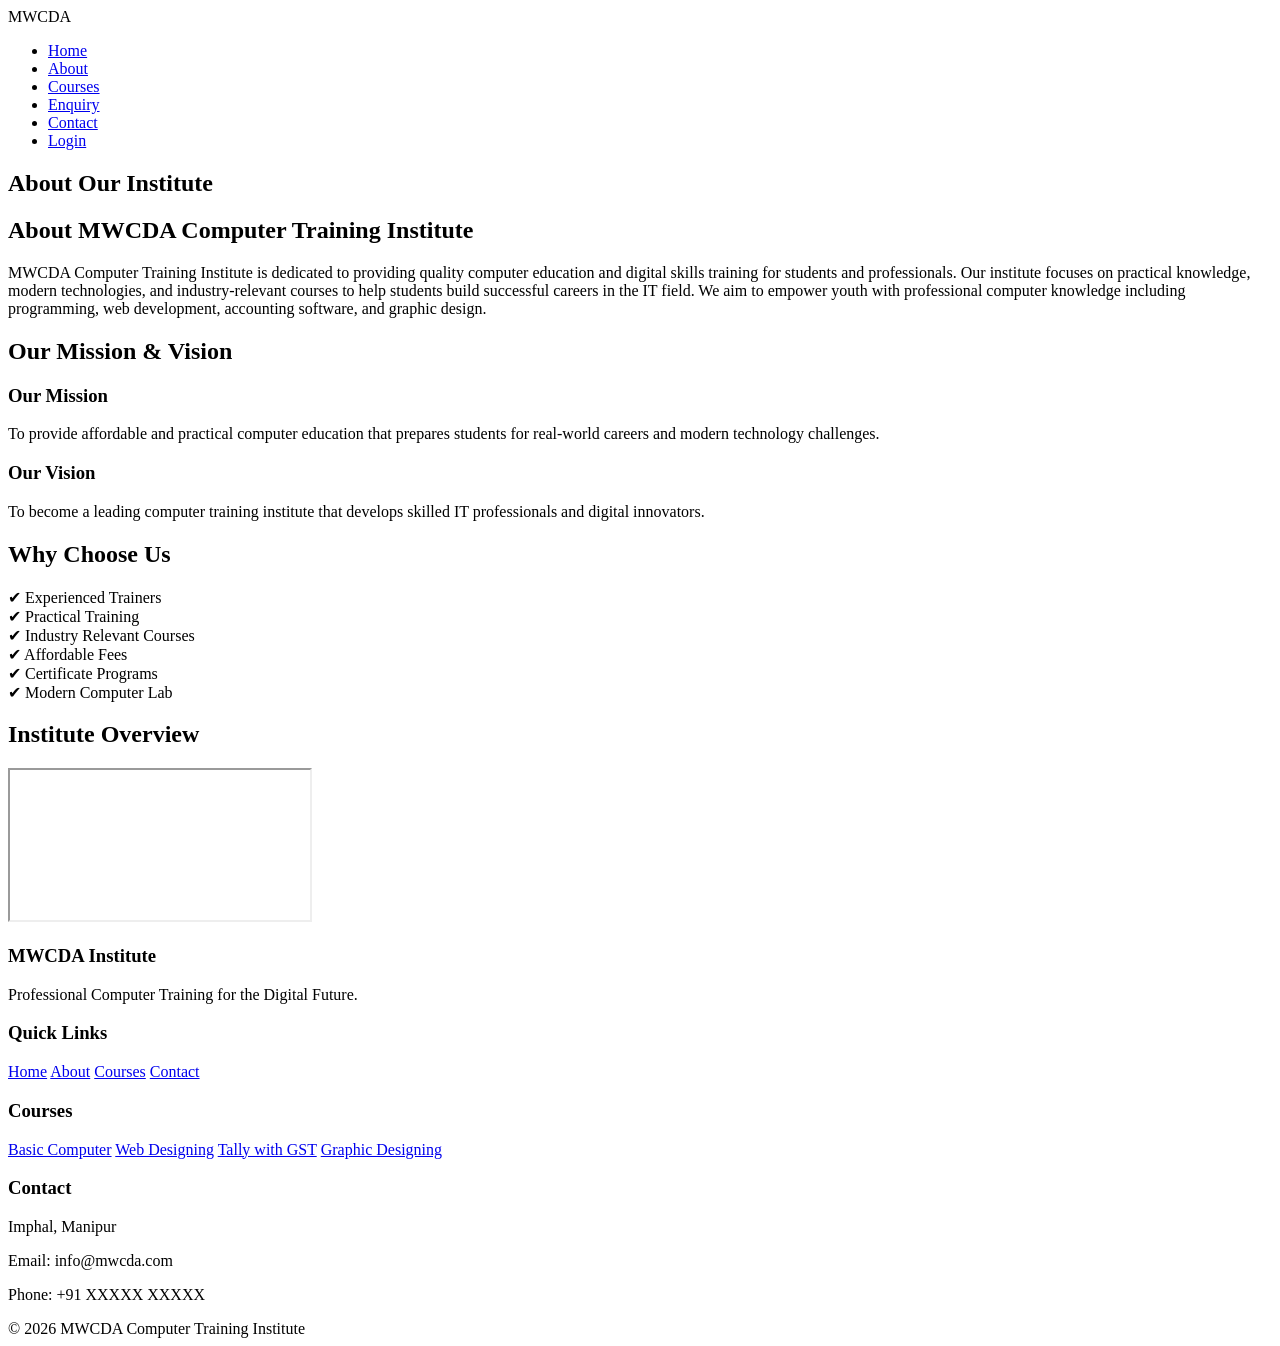
==== about/index.html @ 9d085bc9 "Add files via upload" ====
<!DOCTYPE html>
<html lang="en">
<head>

<meta charset="UTF-8">
<meta name="viewport" content="width=device-width, initial-scale=1.0">

<title>About - MWCDA Computer Training Institute</title>

<link href="https://fonts.googleapis.com/css2?family=Poppins:wght@300;400;500;600;700&display=swap" rel="stylesheet">
<link rel="stylesheet" href="style.css">
<style>

</style>

</head>

<body>
<!-- NAVBAR -->
<div class="navbar">
<div class="logo">MWCDA</div>
<!-- HAMBURGER MENU -->
<div class="menu-toggle" id="menu-toggle">
<span></span>
<span></span>
<span></span>
</div>
<ul class="nav-links" id="nav-links">
<li><a href="index.html">Home</a></li>
<li><a href="/about/index.html" class="active">About</a></li>
<li><a href="/courses/index.html">Courses</a></li>
<li><a href="/admission/index.html">Enquiry</a></li>
<li><a href="/contact/index.html">Contact</a></li>
<li><a href="/login/index.html">Login</a></li>
</ul>
</div>
<!-- HERO -->

<section class="hero">
<h1>About Our Institute</h1>
</section>

<!-- ABOUT -->

<section class="section">

<h2>About MWCDA Computer Training Institute</h2>

<p>
MWCDA Computer Training Institute is dedicated to providing quality computer education and digital skills training for students and professionals. Our institute focuses on practical knowledge, modern technologies, and industry-relevant courses to help students build successful careers in the IT field.

We aim to empower youth with professional computer knowledge including programming, web development, accounting software, and graphic design.
</p>

</section>

<!-- MISSION & VISION -->

<section class="section">

<h2>Our Mission & Vision</h2>

<div class="cards">

<div class="card">
<h3>Our Mission</h3>
<p>
To provide affordable and practical computer education that prepares students for real-world careers and modern technology challenges.
</p>
</div>

<div class="card">
<h3>Our Vision</h3>
<p>
To become a leading computer training institute that develops skilled IT professionals and digital innovators.
</p>
</div>

</div>

</section>

<!-- WHY CHOOSE US -->

<section class="section">

<h2>Why Choose Us</h2>

<div class="features">

<div class="feature">✔ Experienced Trainers</div>
<div class="feature">✔ Practical Training</div>
<div class="feature">✔ Industry Relevant Courses</div>
<div class="feature">✔ Affordable Fees</div>
<div class="feature">✔ Certificate Programs</div>
<div class="feature">✔ Modern Computer Lab</div>

</div>

</section>

<!-- VIDEO -->

<section class="section">

<h2>Institute Overview</h2>

<div class="video">
<iframe src="https://www.youtube.com/embed/tgbNymZ7vqY"></iframe>
</div>

</section>

<!-- FOOTER -->

<footer>

<div class="footer-container">

<div>
<h3>MWCDA Institute</h3>
<p>Professional Computer Training for the Digital Future.</p>
</div>

<div>
<h3>Quick Links</h3>
<a href="index.html">Home</a>
<a href="about.html">About</a>
<a href="courses.html">Courses</a>
<a href="contact.html">Contact</a>
</div>

<div>
<h3>Courses</h3>
<a href="#">Basic Computer</a>
<a href="#">Web Designing</a>
<a href="#">Tally with GST</a>
<a href="#">Graphic Designing</a>
</div>

<div>
<h3>Contact</h3>
<p>Imphal, Manipur</p>
<p>Email: info@mwcda.com</p>
<p>Phone: +91 XXXXX XXXXX</p>
</div>

</div>

<div class="copy">
© 2026 MWCDA Computer Training Institute
</div>

</footer>
<script>

const toggle = document.getElementById("menu-toggle");
const nav = document.getElementById("nav-links");

toggle.addEventListener("click", () => {
nav.classList.toggle("active");
});

</script>
<script src="script.js"></script>
</body>
</html>
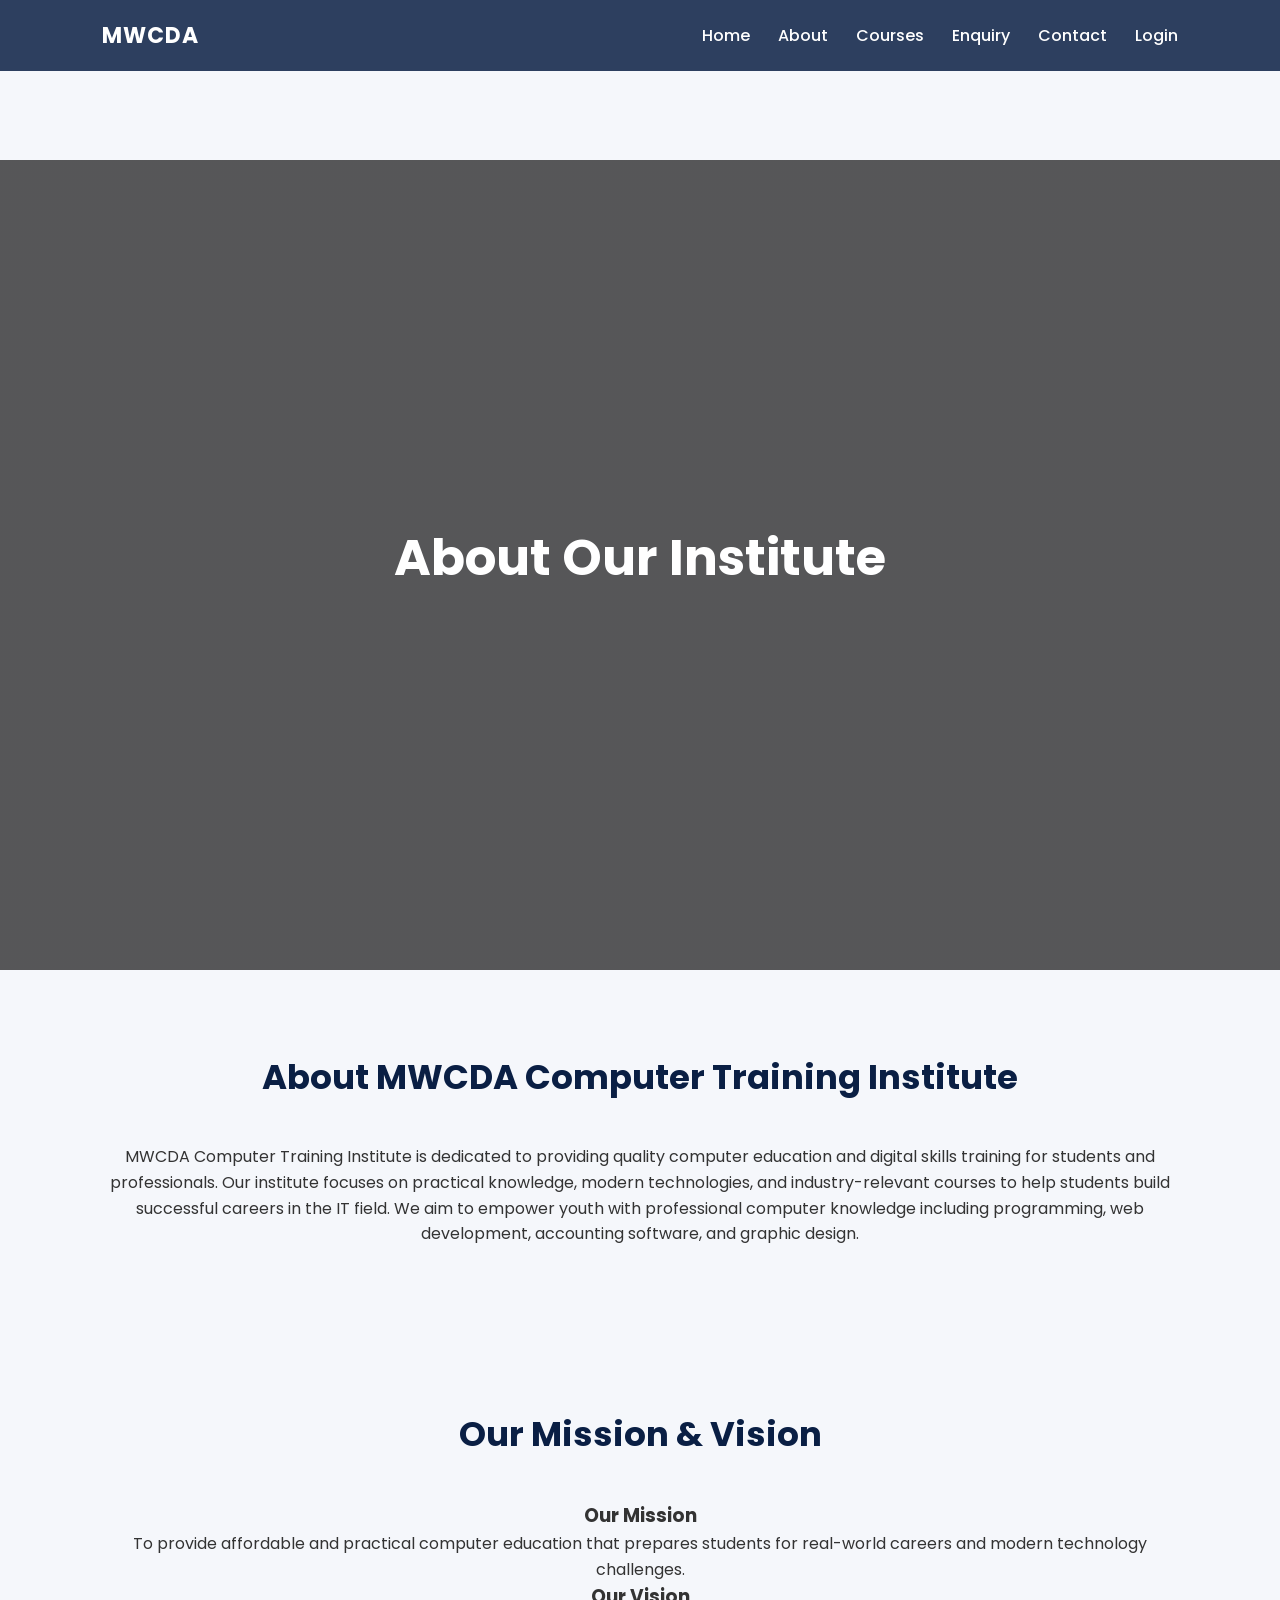
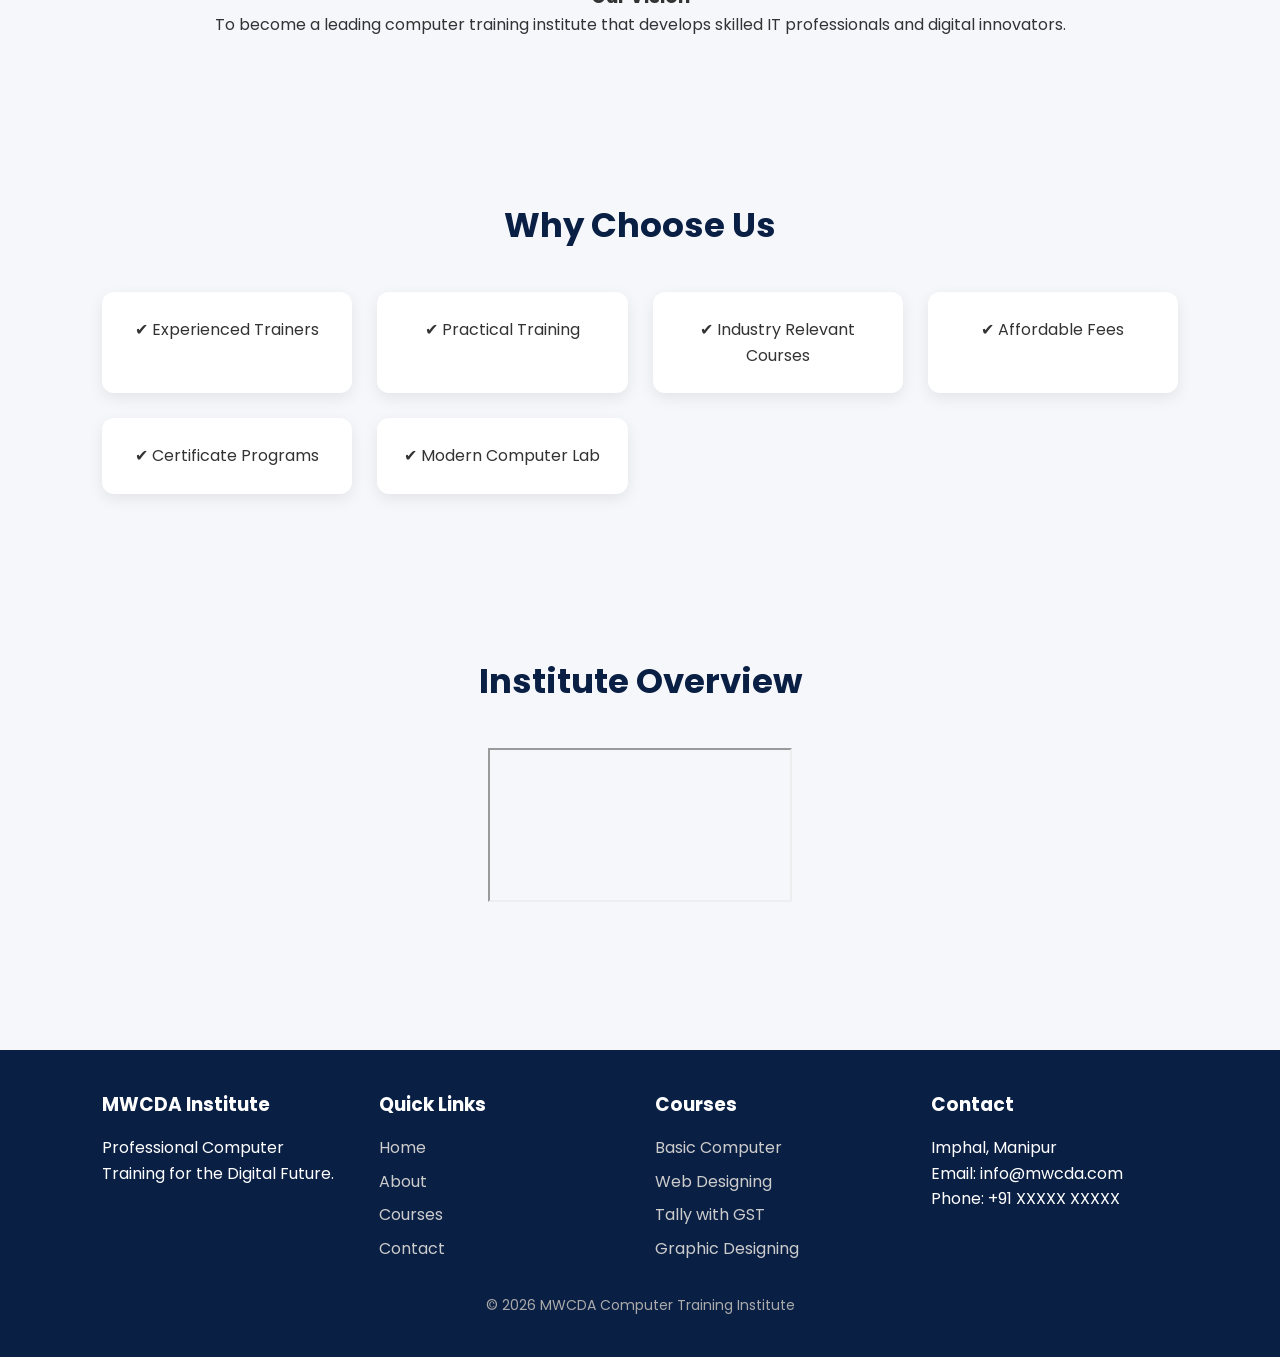
==== commit 3e597287: "Add files via upload" ====
--- a/about/index.html
+++ b/about/index.html
@@ -8,7 +8,7 @@
 <title>About - MWCDA Computer Training Institute</title>
 
 <link href="https://fonts.googleapis.com/css2?family=Poppins:wght@300;400;500;600;700&display=swap" rel="stylesheet">
-<link rel="stylesheet" href="style.css">
+<link rel="stylesheet" href="/style.css">
 <style>
 
 </style>
--- a/style.css
+++ b/style.css
@@ -0,0 +1,697 @@
+/* =========================
+GLOBAL RESET
+========================= */
+
+*{
+margin:0;
+padding:0;
+box-sizing:border-box;
+font-family:'Poppins',sans-serif;
+}
+
+body{
+background:#f5f7fb;
+color:#333;
+line-height:1.6;
+}
+
+/* =========================
+NAVBAR
+========================= */
+
+.navbar{
+position:fixed;
+top:0;
+width:100%;
+padding:18px 8%;
+display:flex;
+justify-content:space-between;
+align-items:center;
+
+background:rgba(10,31,68,0.85);
+backdrop-filter:blur(10px);
+
+z-index:1000;
+transition:0.3s;
+}
+
+.logo{
+font-size:22px;
+font-weight:700;
+color:#fff;
+letter-spacing:1px;
+}
+
+/* NAV LINKS */
+
+.nav-links{
+display:flex;
+list-style:none;
+gap:28px;
+}
+
+.nav-links a{
+text-decoration:none;
+color:white;
+font-weight:500;
+position:relative;
+padding:6px 0;
+transition:0.3s;
+}
+
+/* ADVANCED HOVER EFFECT */
+
+.nav-links a::before{
+content:"";
+position:absolute;
+bottom:-6px;
+left:50%;
+transform:translateX(-50%);
+width:0%;
+height:2px;
+background:#00c3ff;
+transition:0.35s;
+border-radius:10px;
+}
+
+.nav-links a:hover::before{
+width:100%;
+}
+
+.nav-links a:hover{
+color:#00c3ff;
+}
+
+/* =========================
+HERO SECTION
+========================= */
+
+.hero{
+min-height:90vh;
+height:auto;
+display:flex;
+align-items:center;
+justify-content:center;
+flex-direction:column;
+text-align:center;
+color:white;
+margin-top:80px;
+
+background:
+linear-gradient(rgba(0,0,0,0.65),rgba(0,0,0,0.65)),
+url("https://images.unsplash.com/photo-1518770660439-4636190af475");
+
+background-size:cover;
+background-position:center;
+}
+
+.hero h1{
+font-size:50px;
+margin-bottom:15px;
+font-weight:700;
+}
+
+.hero p{
+font-size:20px;
+margin-bottom:25px;
+opacity:0.9;
+}
+
+/* =========================
+BUTTONS
+========================= */
+
+.btn{
+padding:12px 26px;
+background:#00c3ff;
+border:none;
+border-radius:6px;
+color:white;
+cursor:pointer;
+transition:0.3s;
+text-decoration:none;
+display:inline-block;
+font-weight:500;
+}
+
+.btn:hover{
+background:#0099cc;
+transform:translateY(-2px);
+}
+
+/* =========================
+SECTION
+========================= */
+
+.section{
+padding:80px 8%;
+text-align:center;
+}
+
+.section h2{
+font-size:34px;
+margin-bottom:40px;
+color:#0a1f44;
+}
+
+/* =========================
+STATS
+========================= */
+
+.stats{
+display:grid;
+grid-template-columns:repeat(auto-fit,minmax(200px,1fr));
+gap:30px;
+}
+
+.stat{
+background:white;
+padding:30px;
+border-radius:12px;
+box-shadow:0 5px 20px rgba(0,0,0,0.08);
+}
+
+.stat h3{
+font-size:34px;
+color:#00c3ff;
+}
+
+/* =========================
+COURSES
+========================= */
+
+.course-grid{
+display:grid;
+grid-template-columns:repeat(auto-fit,minmax(260px,1fr));
+gap:30px;
+}
+
+.course-card{
+background:white;
+padding:35px 25px;
+border-radius:15px;
+text-align:center;
+box-shadow:0 10px 25px rgba(0,0,0,0.08);
+transition:0.35s;
+position:relative;
+}
+
+.course-card:hover{
+transform:translateY(-10px);
+box-shadow:0 18px 40px rgba(0,0,0,0.15);
+}
+
+.course-icon{
+font-size:42px;
+margin-bottom:15px;
+}
+
+.course-card h3{
+color:#0a1f44;
+margin-bottom:10px;
+}
+
+.course-card p{
+font-size:14px;
+margin-bottom:18px;
+color:#666;
+}
+
+.course-btn{
+padding:10px 22px;
+border:none;
+background:#00c3ff;
+color:white;
+border-radius:25px;
+cursor:pointer;
+transition:0.3s;
+}
+
+.course-btn:hover{
+background:#0099cc;
+transform:scale(1.05);
+}
+
+/* =========================
+FEATURES
+========================= */
+
+.features{
+display:grid;
+grid-template-columns:repeat(auto-fit,minmax(220px,1fr));
+gap:25px;
+}
+
+.feature{
+background:white;
+padding:25px;
+border-radius:12px;
+box-shadow:0 5px 15px rgba(0,0,0,0.08);
+transition:0.3s;
+}
+
+.feature:hover{
+transform:translateY(-6px);
+}
+
+/* =========================
+CONTACT / FORMS
+========================= */
+
+.contact-grid{
+display:grid;
+grid-template-columns:repeat(auto-fit,minmax(300px,1fr));
+gap:40px;
+}
+
+.form-section{
+padding:80px 10%;
+background:#f5f7fb;
+}
+
+.form-box,
+.info-box{
+background:white;
+padding:35px;
+border-radius:12px;
+box-shadow:0 10px 30px rgba(0,0,0,0.08);
+max-width:800px;
+margin:auto;
+}
+
+.form-row{
+display:flex;
+gap:20px;
+flex-wrap:wrap;
+margin-bottom:20px;
+}
+
+.input-group{
+flex:1;
+display:flex;
+flex-direction:column;
+margin-bottom:15px;
+}
+input,
+button{
+font-size:16px;
+}
+
+.input-group label{
+font-weight:500;
+margin-bottom:6px;
+}
+
+.input-group input,
+.input-group textarea,
+.input-group select{
+width:100%;
+padding:12px;
+border:1px solid #050794;
+border-radius:10px;
+transition:0.3s;
+}
+
+.input-group input:focus,
+.input-group select:focus,
+.input-group textarea:focus{
+outline:none;
+border-color:#00c3ff;
+box-shadow:0 0 6px rgba(0,195,255,0.3);
+}
+
+/* =========================
+MAP
+========================= */
+
+.map iframe{
+width:100%;
+height:350px;
+border:none;
+border-radius:10px;
+box-shadow:0 5px 20px rgba(0,0,0,0.15);
+}
+
+/* =========================
+LOGIN PAGE
+========================= */
+
+.login-page{
+min-height:100vh;
+display:flex;
+justify-content:center;
+align-items:center;
+background:linear-gradient(135deg,#0a1f44,#00c3ff);
+font-family:'Poppins',sans-serif;
+padding:20px;
+}
+
+/* LOGIN BOX */
+
+.login-box{
+background:rgba(255,255,255,0.95);
+max-width:420px;
+width:100%;
+padding:40px;
+border-radius:18px;
+box-shadow:0 25px 50px rgba(0,0,0,0.25);
+text-align:center;
+backdrop-filter:blur(8px);
+animation:fadeIn 0.7s ease;
+transition:0.3s;
+}
+
+.login-box:hover{
+transform:translateY(-5px);
+box-shadow:0 35px 60px rgba(0,0,0,0.3);
+}
+
+/* TITLE */
+
+.login-box h2{
+margin-bottom:25px;
+color:#0a1f44;
+font-weight:600;
+}
+
+/* ROLE SELECTOR */
+
+.role-selector{
+display:flex;
+margin-bottom:30px;
+border-radius:12px;
+overflow:hidden;
+border:1px solid #ddd;
+}
+
+.role{
+flex:1;
+padding:12px;
+border:none;
+background:#f5f5f5;
+cursor:pointer;
+font-weight:600;
+transition:all 0.3s ease;
+font-size:14px;
+}
+
+.role:hover{
+background:#e6f9ff;
+}
+
+.role.active{
+background:linear-gradient(135deg,#00c3ff,#0099cc);
+color:white;
+}
+
+/* INPUT FIELDS */
+
+.input-group{
+position:relative;
+margin-bottom:20px;
+}
+
+.input-group input{
+width:100%;
+padding:12px;
+border:1px solid #ccc;
+border-radius:8px;
+font-size:15px;
+outline:none;
+transition:0.3s;
+}
+
+.input-group input:focus{
+border-color:#00c3ff;
+box-shadow:0 0 8px rgba(0,195,255,0.4);
+}
+
+/* LOGIN BUTTON */
+
+.login-btn{
+margin-top:10px;
+width:100%;
+padding:13px;
+border:none;
+background:linear-gradient(135deg,#00c3ff,#0099cc);
+color:white;
+border-radius:8px;
+cursor:pointer;
+font-size:16px;
+font-weight:600;
+transition:0.3s;
+}
+
+.login-btn:hover{
+transform:translateY(-2px);
+box-shadow:0 8px 18px rgba(0,0,0,0.2);
+background:linear-gradient(135deg,#0099cc,#0077aa);
+}
+
+/* EXTRA LINKS */
+
+.login-extra{
+margin-top:15px;
+font-size:14px;
+}
+
+.login-extra a{
+color:#00c3ff;
+text-decoration:none;
+font-weight:500;
+}
+
+.login-extra a:hover{
+text-decoration:underline;
+}
+
+/* ANIMATION */
+
+@keyframes fadeIn{
+from{
+opacity:0;
+transform:translateY(30px);
+}
+to{
+opacity:1;
+transform:translateY(0);
+}
+}
+/* =========================
+FOOTER
+========================= */
+
+footer{
+background:#0a1f44;
+color:white;
+padding:40px 8%;
+margin-top:60px;
+}
+
+.footer-container{
+display:grid;
+grid-template-columns:repeat(auto-fit,minmax(200px,1fr));
+gap:30px;
+}
+
+.footer-container h3{
+margin-bottom:15px;
+}
+
+.footer-container a{
+display:block;
+color:#ccc;
+text-decoration:none;
+margin-bottom:8px;
+transition:0.3s;
+}
+
+.footer-container a:hover{
+color:#00c3ff;
+}
+
+.copy{
+text-align:center;
+margin-top:25px;
+font-size:14px;
+color:#aaa;
+}
+
+/* =========================
+ANIMATION
+========================= */
+
+@keyframes fadeIn{
+
+from{
+opacity:0;
+transform:translateY(30px);
+}
+
+to{
+opacity:1;
+transform:translateY(0);
+}
+
+}
+
+/* =========================
+RESPONSIVE
+========================= */
+@media (max-width:768px){
+
+.nav-links{
+display:none;
+flex-direction:column;
+background:#0a1f44;
+position:absolute;
+top:70px;
+left:0;
+width:100%;
+padding:20px;
+gap:15px;
+}
+/* HERO */
+
+.hero h1{
+font-size:34px;
+}
+.hero{
+padding:40px 20px;
+}
+.hero p{
+font-size:16px;
+}
+
+/* NAVBAR */
+
+.nav-links{
+display:none;
+}
+
+.navbar{
+padding:15px 5%;
+}
+
+/* SECTION */
+
+.section{
+padding:60px 5%;
+}
+
+/* LOGIN */
+
+.login-box{
+padding:30px;
+}
+
+/* FORMS */
+
+.form-row{
+flex-direction:column;
+}
+@media (max-width:768px){
+
+.menu-toggle{
+display:block;
+}
+
+.nav-links{
+display:none;
+flex-direction:column;
+background:#0a1f44;
+position:absolute;
+top:70px;
+left:0;
+width:100%;
+padding:20px;
+gap:15px;
+text-align:center;
+}
+
+.nav-links.active{
+display:flex;
+}
+
+}
+
+/* GRID SYSTEM */
+
+.course-grid{
+grid-template-columns:1fr;
+}
+
+.stats{
+grid-template-columns:1fr;
+}
+
+.features{
+grid-template-columns:1fr;
+}
+
+}
+img{
+max-width:100%;
+height:auto;
+}
+.btn{
+max-width:220px;
+}
+.menu-toggle{
+display:none;
+font-size:28px;
+cursor:pointer;
+color:white;
+}
+.menu-toggle{
+display:none;
+flex-direction:column;
+cursor:pointer;
+gap:5px;
+}
+
+.menu-toggle span{
+width:25px;
+height:3px;
+background:white;
+display:block;
+}
+
+@media (max-width:768px){
+
+.menu-toggle{
+display:flex;
+}
+
+.nav-links{
+display:none;
+flex-direction:column;
+background:#0a1f44;
+position:absolute;
+top:70px;
+left:0;
+width:100%;
+padding:20px;
+gap:15px;
+text-align:center;
+}
+
+.nav-links.active{
+display:flex;
+}
+
+}
+.navbar{
+position:fixed;
+top:0;
+width:100%;
+z-index:1000;
+}
+
+body{
+padding-top:80px;
+}
+
+.sticky{
+box-shadow:0 5px 15px rgba(0,0,0,0.2);
+}
